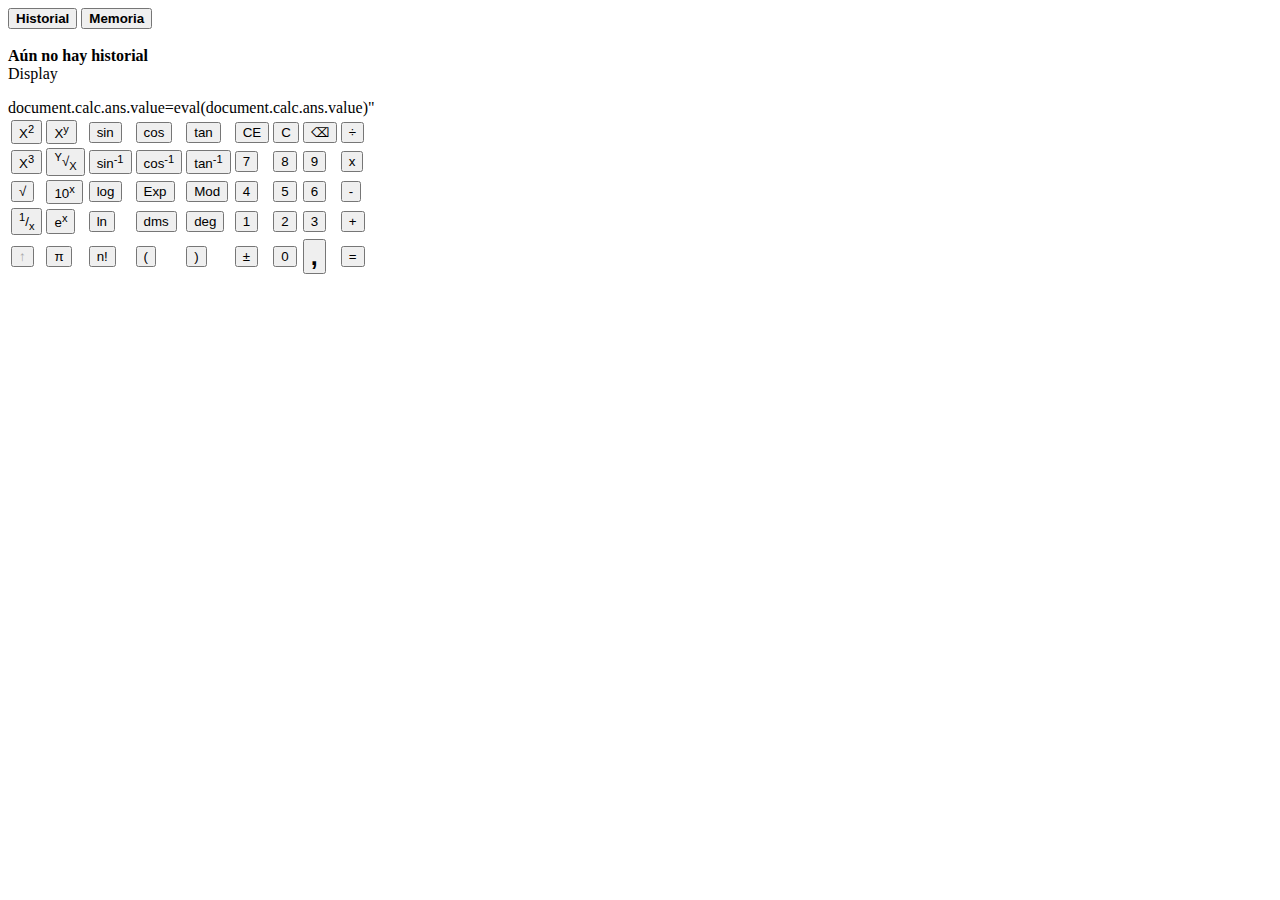
==== Calculadora.html @ 124cec5b "Javascript modifications" ====
<!doctype html>
<html>
<head>
<meta charset="utf-8">
<title>Calculadora Windows 10</title>
<link href="./css/style.css" rel="stylesheet" type="text/css">
</head>

<body>
<div class="history">
  <button class="BotonHistorialSeleccionado"><b>Historial</b></button>
  <button class="BotonHistorial"><b>Memoria</b></button>
  <br/><br/>
  <label><b>Aún no hay historial</b></label>
</div>
<div class="display">Display
  <p id="ans"></p>
</div>
<div class="button">
  <table id="TablaBotones">
    <tr>
      <td><button class="BotonCalculadoraItalic">X<sup>2</sup></button></td>
      <td><button class="BotonCalculadoraItalic">X<sup>y</sup></button></td>
      <td><button class="BotonCalculadora">sin</button></td>
      <td><button class="BotonCalculadora">cos</button></td>
      <td><button class="BotonCalculadora">tan</button></td>
      <td><button class="BotonCalculadora">CE</button></td>
      <td><button class="BotonCalculadora">C</button></td>
      <td><button class="BotonCalculadora">&#9003;</button></td>
      <td><button class="BotonCalculadoraOperador" onclick="add('/')">÷</button></td>
    </tr>
    <tr>
      <td><button class="BotonCalculadoraItalic">X<sup>3</sup></button></td>
      <td><button class="BotonCalculadoraItalic"><sup>Y</sup>√<sub>X</sub></button></td>
      <td><button class="BotonCalculadora">sin<sup>-1</sup></button></td>
      <td><button class="BotonCalculadora">cos<sup>-1</sup></button></td>
      <td><button class="BotonCalculadora">tan<sup>-1</sup></button></td>
      <td><button class="BotonCalculadoraNegirta" onclick="add('7')">7</button></td>
      <td><button class="BotonCalculadoraNegirta" onclick="add('8')">8</button></td>
      <td><button class="BotonCalculadoraNegirta" onclick="add('9')">9</button></td>
      <td><button class="BotonCalculadoraOperador" onclick="add('*')">x</button></td>
    </tr>
    <tr>
      <td><button class="BotonCalculadora">√</button></td>
      <td><button class="BotonCalculadora">10<sup>x</sup></button></td>
      <td><button class="BotonCalculadora">log</button></td>
      <td><button class="BotonCalculadora">Exp</button></td>
      <td><button class="BotonCalculadora">Mod</button></td>
      <td><button class="BotonCalculadoraNegirta" onclick="add('4')">4</button></td>
      <td><button class="BotonCalculadoraNegirta" onclick="add('5')">5</button></td>
      <td><button class="BotonCalculadoraNegirta" onclick="add('6')">6</button></td>
      <td><button class="BotonCalculadoraOperador" onclick="add('-')">-</button></td>
    </tr>
    <tr>
      <td><button class="BotonCalculadoraItalic"><sup>1</sup>/<sub>x</sub></button></td>
      <td><button class="BotonCalculadora">e<sup>x</sup></button></td>
      <td><button class="BotonCalculadora">ln</button></td>
      <td><button class="BotonCalculadora">dms</button></td>
      <td><button class="BotonCalculadora">deg</button></td>
      <td><button class="BotonCalculadoraNegirta" onclick="add('1')">1</button></td>
      <td><button class="BotonCalculadoraNegirta" onclick="add('2')">2</button></td>
      <td><button class="BotonCalculadoraNegirta" onclick="add('3')">3</button></td>
      <td><button class="BotonCalculadoraOperador" onclick="add('+')">+</button></td>
    </tr>
    <tr>
      <td><button class="BotonCalculadora" style="color: darkgrey">↑</button></td>
      <td><button class="BotonCalculadora">π</button></td>
      <td><button class="BotonCalculadora">n!</button></td>
      <td><button class="BotonCalculadora">(</button></td>
      <td><button class="BotonCalculadora">)</button></td>
      <td><button class="BotonCalculadoraOperador">±</button></td>
      <td><button class="BotonCalculadoraNegirta">0</button></td>
      <td><button class="BotonCalculadora" style="font-size: 25px; font-weight: bold"><b>,</b></button></td>
      <td><button class="BotonCalculadoraOperador" onclick="equals(eval(getAns()))">=</button></td>

      document.calc.ans.value=eval(document.calc.ans.value)"
    </tr>
  </table>
</div>


<script src= "https://code.jquery.com/jquery-3.2.1.min.js"></script>
<script src="./Js/Operations.js" type="text/javascript"></script>
</body>
</html>
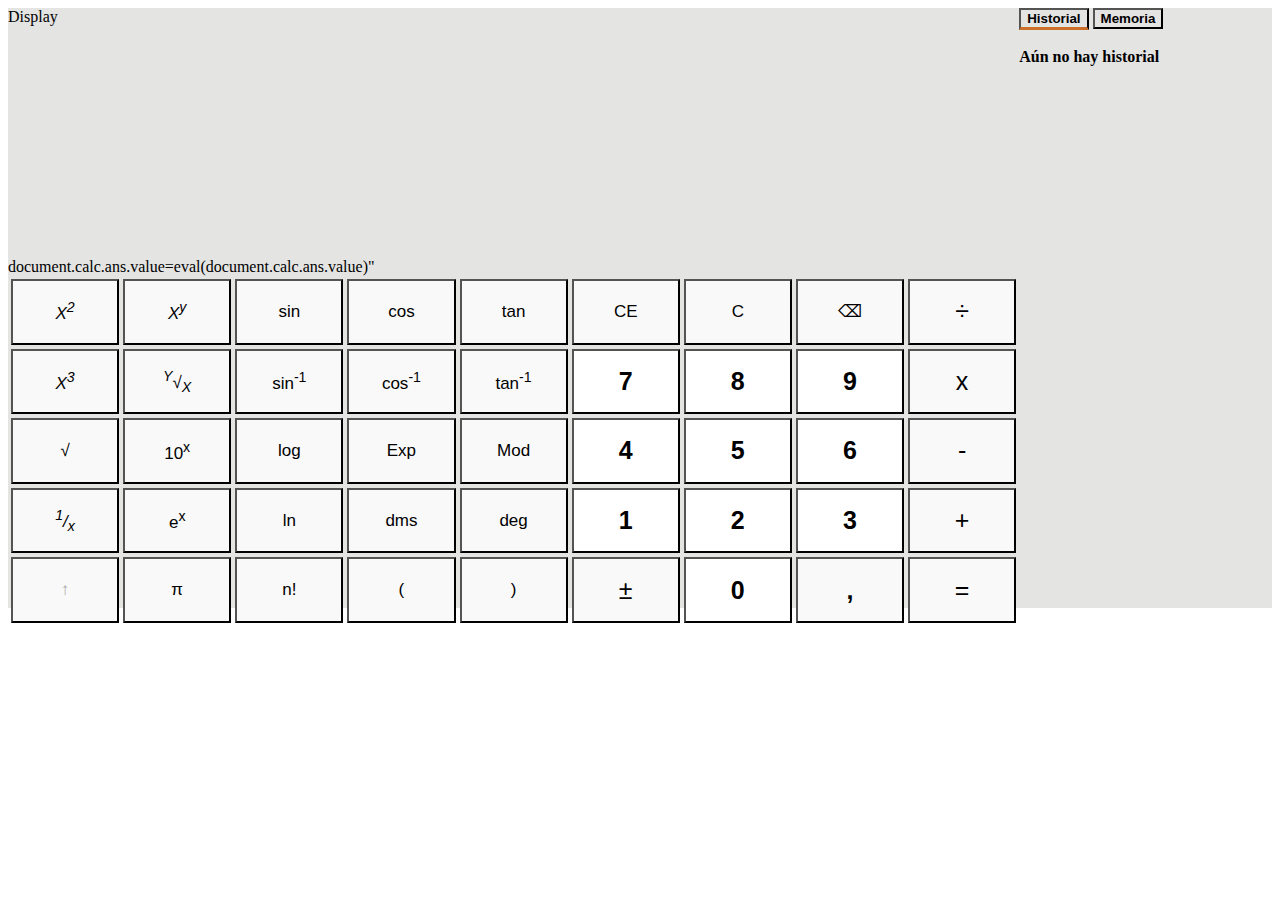
==== commit 5a95f631: "css modify" ====
--- a/Calculadora.html
+++ b/Calculadora.html
@@ -24,10 +24,10 @@
       <td><button class="BotonCalculadora">sin</button></td>
       <td><button class="BotonCalculadora">cos</button></td>
       <td><button class="BotonCalculadora">tan</button></td>
-      <td><button class="BotonCalculadora">CE</button></td>
-      <td><button class="BotonCalculadora">C</button></td>
-      <td><button class="BotonCalculadora">&#9003;</button></td>
-      <td><button class="BotonCalculadoraOperador" onclick="add('/')">÷</button></td>
+      <td><button class="BotonCalculadora" onclick="clearAns()">CE</button></td>
+      <td><button class="BotonCalculadora" onclick="clearAns()">C</button></td>
+      <td><button class="BotonCalculadora" onclick="borrar()">&#9003;</button></td>
+      <td><button id="op" class="BotonCalculadoraOperador" onclick="add('/')">÷</button></td>
     </tr>
     <tr>
       <td><button class="BotonCalculadoraItalic">X<sup>3</sup></button></td>
@@ -38,7 +38,7 @@
       <td><button class="BotonCalculadoraNegirta" onclick="add('7')">7</button></td>
       <td><button class="BotonCalculadoraNegirta" onclick="add('8')">8</button></td>
       <td><button class="BotonCalculadoraNegirta" onclick="add('9')">9</button></td>
-      <td><button class="BotonCalculadoraOperador" onclick="add('*')">x</button></td>
+      <td><button id="op" class="BotonCalculadoraOperador" onclick="add('*')">x</button></td>
     </tr>
     <tr>
       <td><button class="BotonCalculadora">√</button></td>
@@ -49,7 +49,7 @@
       <td><button class="BotonCalculadoraNegirta" onclick="add('4')">4</button></td>
       <td><button class="BotonCalculadoraNegirta" onclick="add('5')">5</button></td>
       <td><button class="BotonCalculadoraNegirta" onclick="add('6')">6</button></td>
-      <td><button class="BotonCalculadoraOperador" onclick="add('-')">-</button></td>
+      <td><button id="op" class="BotonCalculadoraOperador" onclick="add('-')">-</button></td>
     </tr>
     <tr>
       <td><button class="BotonCalculadoraItalic"><sup>1</sup>/<sub>x</sub></button></td>
@@ -60,7 +60,7 @@
       <td><button class="BotonCalculadoraNegirta" onclick="add('1')">1</button></td>
       <td><button class="BotonCalculadoraNegirta" onclick="add('2')">2</button></td>
       <td><button class="BotonCalculadoraNegirta" onclick="add('3')">3</button></td>
-      <td><button class="BotonCalculadoraOperador" onclick="add('+')">+</button></td>
+      <td><button id="op" class="BotonCalculadoraOperador" onclick="add('+')">+</button></td>
     </tr>
     <tr>
       <td><button class="BotonCalculadora" style="color: darkgrey">↑</button></td>
@@ -71,7 +71,7 @@
       <td><button class="BotonCalculadoraOperador">±</button></td>
       <td><button class="BotonCalculadoraNegirta">0</button></td>
       <td><button class="BotonCalculadora" style="font-size: 25px; font-weight: bold"><b>,</b></button></td>
-      <td><button class="BotonCalculadoraOperador" onclick="equals(eval(getAns()))">=</button></td>
+      <td><button id="op" class="BotonCalculadoraOperador" onclick="equals(eval(getAns()))">=</button></td>
 
       document.calc.ans.value=eval(document.calc.ans.value)"
     </tr>
--- a/css/style.css
+++ b/css/style.css
@@ -0,0 +1,83 @@
+button{
+	outline: none;
+	box-shadow: none;
+}
+.button{
+	width: 80%;
+	height: 350px;
+	float: left;
+	bottom: 0px;
+	right: 0px;
+	background-color: #E4E4E3;
+	/*border: 3px solid red;*/
+}
+
+
+
+.history {
+	/*border: 3px solid black;*/
+	width: 20%;
+	height: 600px;
+	float: right;
+	margin-top: 0px;
+	background-color: #E4E4E3;
+}
+
+.display {
+	/*border: 3px solid green;*/
+	width: 80%;
+	height: 250px;
+	float: left;
+	background-color: #E4E4E3;
+}
+
+#TablaBotones {
+	width: 100%;
+	height: 100%;
+	table-layout: fixed;
+}
+
+.BotonCalculadora {
+	width: 100%;
+	height: 100%;
+	background-color: #F9F9F9;
+	font-size: 17px;
+}
+
+.BotonCalculadoraNegirta {
+	width: 100%;
+	height: 100%;
+	font-weight: bold;
+	font-size: 25px;
+	background-color: white;
+}
+
+.BotonCalculadoraOperador {
+	width: 100%;
+	height: 100%;
+	background-color: #F9F9F9;
+	font-size: 25px;
+}
+.BotonCalculadoraItalic {
+	width: 100%;
+	height: 100%;
+	background-color: #F9F9F9;
+	font-size: 17px;
+	font-style: italic;
+}
+
+.BotonHistorial {
+	background-color: #E4E4E3;
+}
+
+.BotonHistorialSeleccionado {
+	background-color: #E4E4E3;
+	border-bottom: 3px solid #CC6F29;
+}
+button#op:hover {
+	background-color: #a54fb1;
+}
+
+button:hover {
+	background-color: #cccccc;
+}
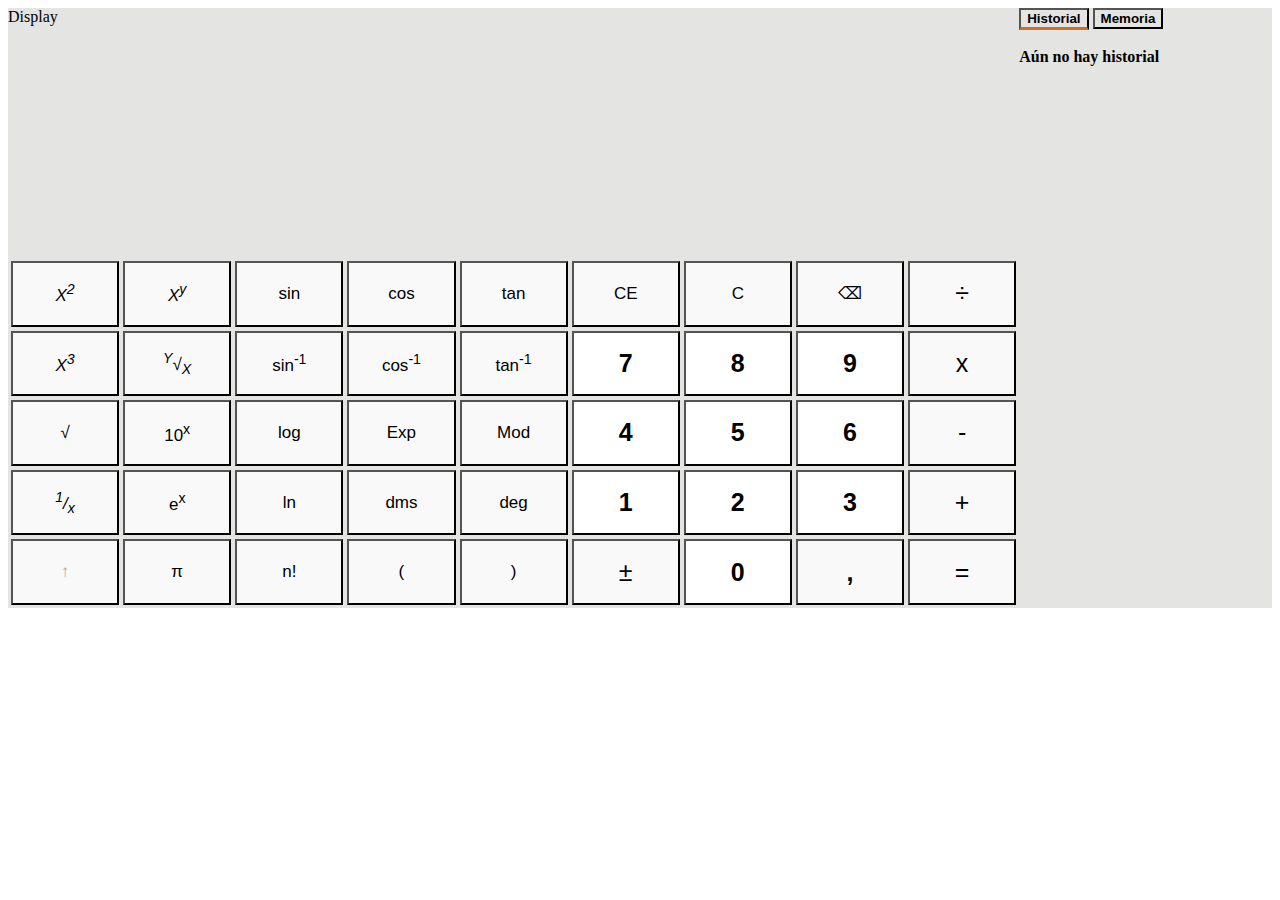
==== commit f2ae23eb: "Error de linea en html" ====
--- a/Calculadora.html
+++ b/Calculadora.html
@@ -73,7 +73,6 @@
       <td><button class="BotonCalculadora" style="font-size: 25px; font-weight: bold"><b>,</b></button></td>
       <td><button id="op" class="BotonCalculadoraOperador" onclick="equals(eval(getAns()))">=</button></td>
 
-      document.calc.ans.value=eval(document.calc.ans.value)"
     </tr>
   </table>
 </div>
